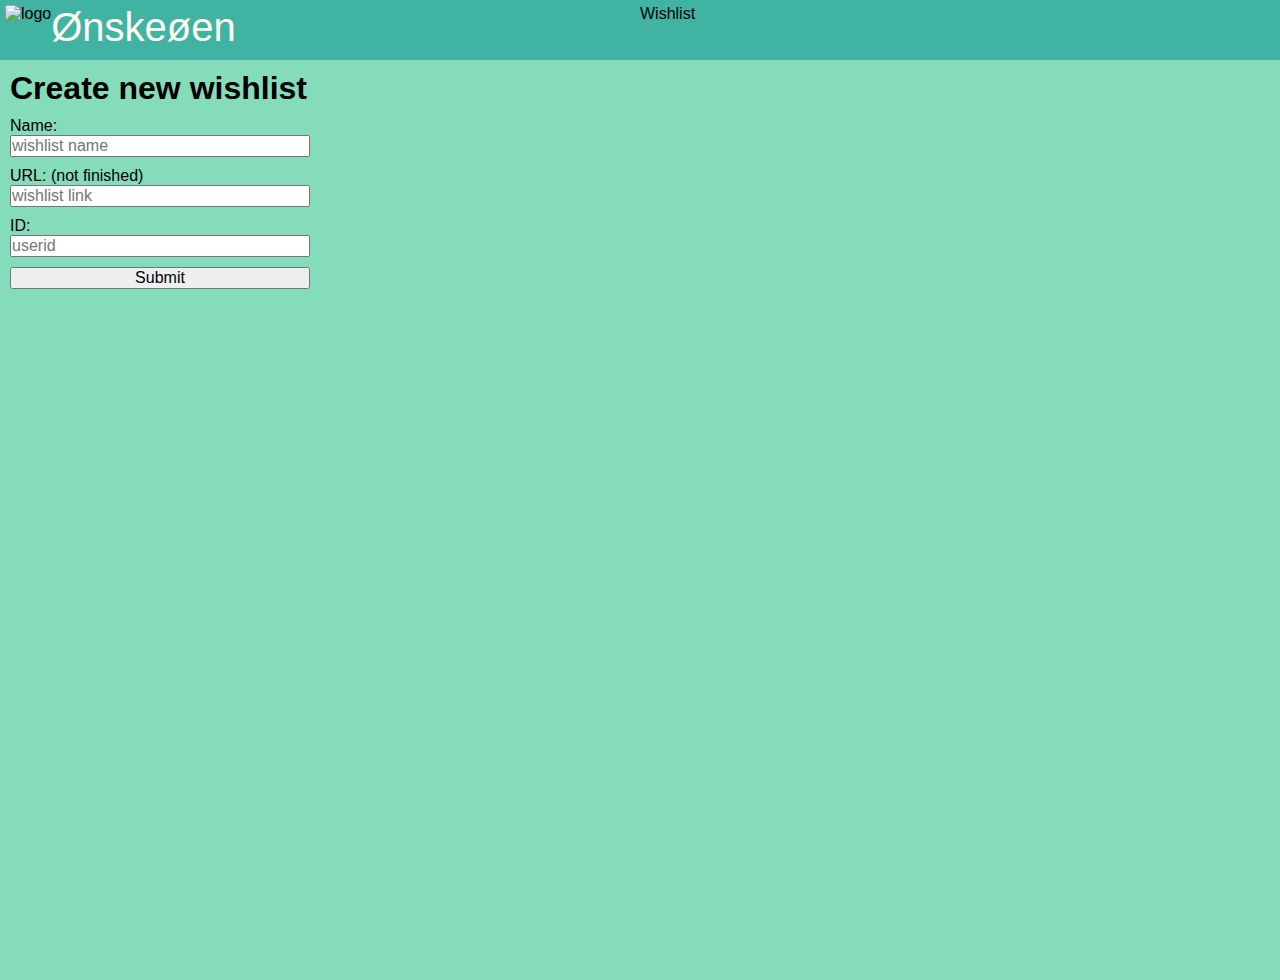
==== src/main/resources/templates/create-wishlist.html @ 79ed9cb7 "yeet" ====
<!doctype html>
<html lang="en">
<head>
    <meta charset="UTF-8">
    <meta name="viewport"
          content="width=device-width, user-scalable=no, initial-scale=1.0, maximum-scale=1.0, minimum-scale=1.0">
    <meta http-equiv="X-UA-Compatible" content="ie=edge">

    <link rel="stylesheet" th:href="@{/navbar.css}" href="../static/navbar.css">
    <link rel="stylesheet" th:href="@{/style.css}" href="../static/style.css">
    <link rel="stylesheet" th:href="@{/createwl.css}" href="../static/createwl.css">
    <title>Create new wishlist</title>
</head>
<body>
    <header>
        <nav>
            <div class="nav-wrapper">
                <img src="/images/peterp.png" alt="logo">
                <p class="title">Ønskeøen</p>
                <a class="link" th:href="@{/getWishlist}">Wishlist</a>
            </div>
        </nav>
    </header>

<main>
    <section class="create-wishlist">
        <h1>Create new wishlist</h1>
        <form method="POST" action="/createNewWishlist">
            <label for="wishlist-name">Name: </label>
            <input id="wishlist-name" type="text" name="wl-name" placeholder="wishlist name"/>
            <label for="wishlist-link">URL: (not finished)</label>
            <input id="wishlist-link" type="text" name="wl-link" placeholder="wishlist link"/>
            <label for="wishlist-userid">ID:</label>
            <input id="wishlist-userid" type="text" name="wl-userid" placeholder="userid"/>
            <input type="submit">
        </form>
    </section>
</main>

</body>
</html>
---- src/main/resources/static/navbar.css ----
nav img {
    height: 50px;
}

nav .nav-wrapper {
    display: flex;
    background-color: #41B3A3;
    padding: 5px;
}

nav .title {
    font-size: 40px;
    font-family: "Helvetica Neue", sans-serif;
    color: floralwhite;
}

nav .link {
    position: absolute;
    left: 50%;
}
---- src/main/resources/static/style.css ----
* {
    margin: 0;
    padding: 0;
    font-family: "Helvetica Neue", sans-serif;
}

main {
    background-color: #85DCBA;
    padding: 10px;
    height: 100vh;
}

.general-button {
    background-color: #41B3A3;
    border: 1px solid black;
    border-radius: 5px;
    cursor: pointer;
    padding: 5px;
}

.general-button:hover {
    opacity: 80%;
}
---- src/main/resources/static/createwl.css ----
.create-wishlist h1 {
    font-family: "Helvetica Neue", sans-serif;
    margin-bottom: 10px;
}

form {
    display: flex;
    flex-direction: column;
    width: 300px;
    font-size: 16px
}

form > input {
    margin-bottom: 10px;
    font-size: 16px
}
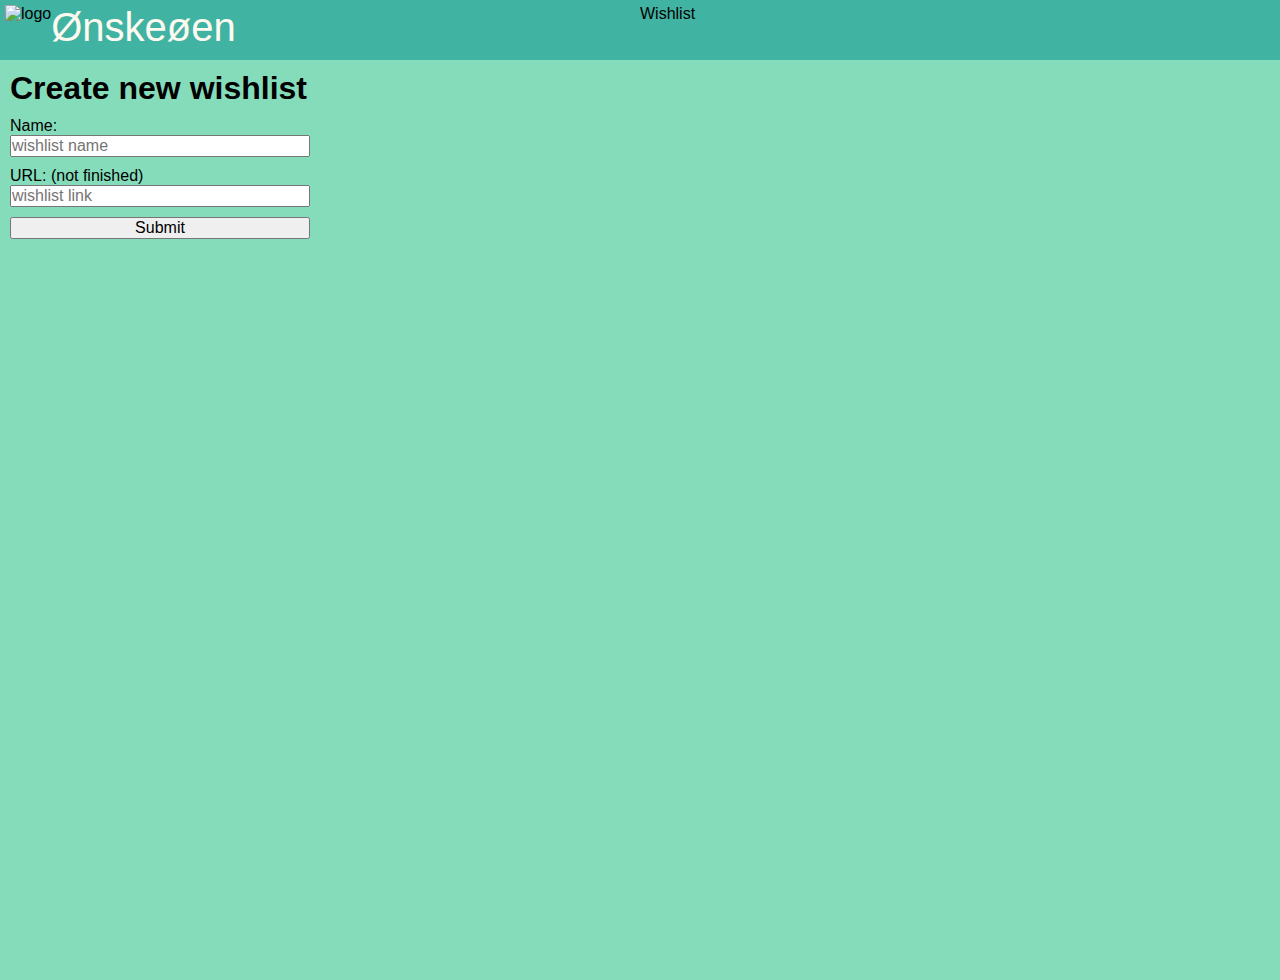
==== commit 0c8d9fff: "Create wishlist updated to work with new login system" ====
--- a/src/main/resources/templates/create-wishlist.html
+++ b/src/main/resources/templates/create-wishlist.html
@@ -30,8 +30,6 @@
             <input id="wishlist-name" type="text" name="wl-name" placeholder="wishlist name"/>
             <label for="wishlist-link">URL: (not finished)</label>
             <input id="wishlist-link" type="text" name="wl-link" placeholder="wishlist link"/>
-            <label for="wishlist-userid">ID:</label>
-            <input id="wishlist-userid" type="text" name="wl-userid" placeholder="userid"/>
             <input type="submit">
         </form>
     </section>
